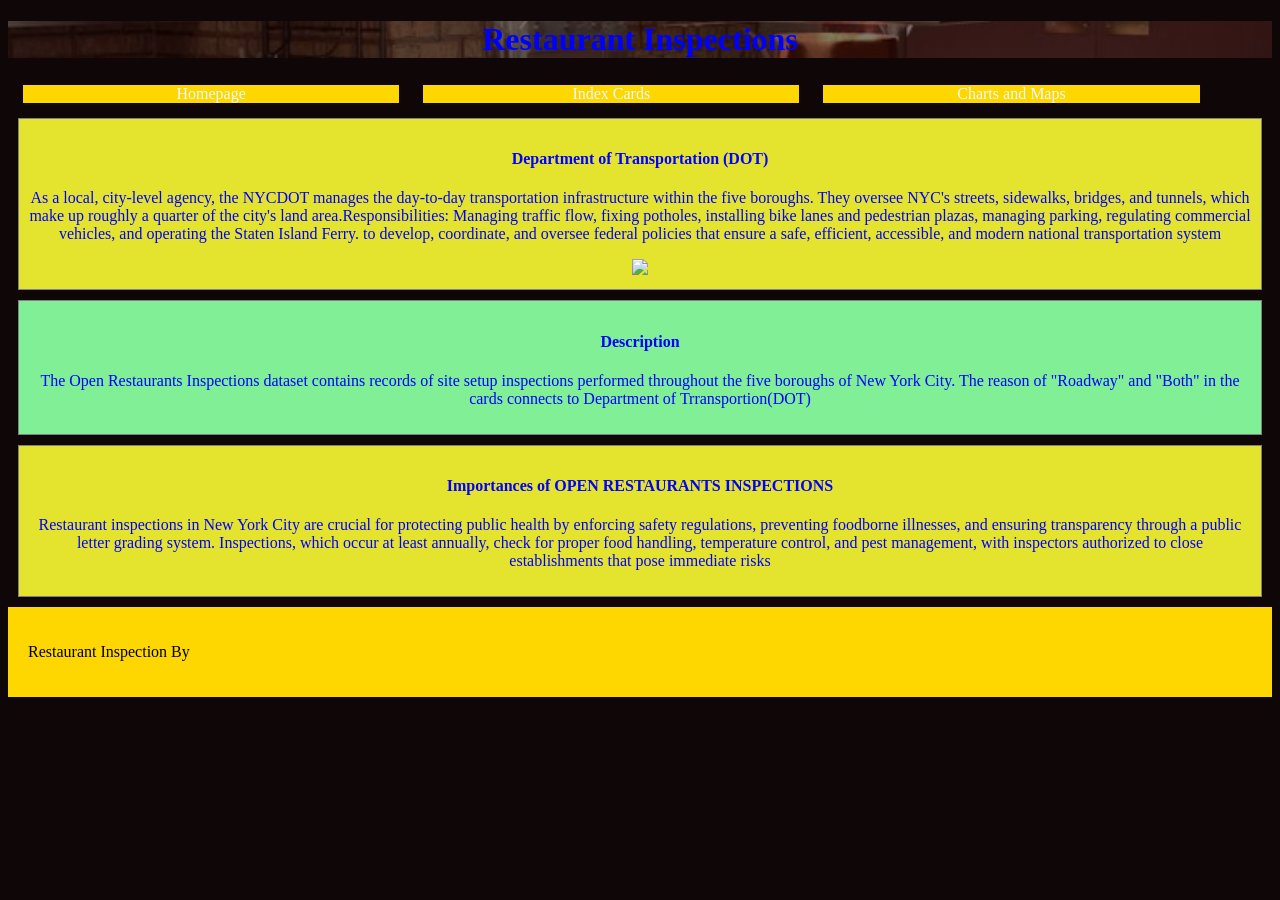
==== index.html @ 38559912 "sss" ====
<!DOCTYPE html>
<html>
    <title>Resturant Data </title>
    <link href="style.css" rel="stylesheet" type="text/css"/>
  </head>
 
 <body>
    <div class ="banner">
   <div class ="hero-image">
  <h1>Restaurant Inspections</h1>
  </div>
</div>
<style>
body{
  
  background-color: rgb(15, 6, 7);
  color:blue;
}
</style>
<nav class ="container">
    <a href ="index.html"> Homepage</a>
    <a href ="cards.html">Index Cards</a>
    <a href ="charts.html"> Charts and Maps</a>
    </nav>
   
    <div class="one">
    <h4>Department of Transportation (DOT)</h4>
    <p>As a local, city-level agency, the NYCDOT manages the day-to-day transportation infrastructure within the five boroughs. They oversee NYC's streets, sidewalks, bridges, and tunnels, which make up roughly a quarter of the city's land area.Responsibilities: Managing traffic flow, fixing potholes, installing bike lanes and pedestrian plazas, managing parking, regulating commercial vehicles, and operating the Staten Island Ferry.
    to develop, coordinate, and oversee federal policies that ensure a
    safe, efficient, accessible, and modern national transportation system</p>

    <img src ="https://www.new-york-city-travel-tips.com/wordpress/wp-content/uploads/2014/07/sanitary-inspection-grade-NYC-A-B-C-MPVNY-330x136.jpg">
    </div>
  
    <div id="two">
    <h4>Description</h4>
     <p>The Open Restaurants Inspections dataset contains records of site setup inspections performed throughout the five boroughs of New York City. The reason of "Roadway" and "Both" in the cards connects to Department of Trransportion(DOT)</p>
    </div>
 
    <div class="three">
    <h4>Importances of OPEN RESTAURANTS INSPECTIONS</h4>
    <p>Restaurant inspections in New York City are crucial for protecting public health by enforcing safety regulations, preventing foodborne illnesses, and ensuring transparency through a public letter grading system. Inspections, which occur at least annually, check for proper food handling, temperature control, and pest management, with inspectors authorized to close establishments that pose immediate risks</p>
    </div>
    
    
    <div id="footer" class="container">
   <p>Restaurant Inspection By </p>
    </div>
  </body>
</html>
---- style.css ----
.hero-image {
  background-image: linear-gradient(rgba(0, 0, 0, 0.5), rgba(0, 0, 0, 0.5)),
   url(Ratatouille\ Pixar\ Kitchen.jpg);
  height: 500%;
  background-position: center;
  background-repeat: no-repeat;
  background-size: cover;
  position: relative;
}

.banner{
  text-align: center;
}

nav{
  padding:5px
}

nav a{
  color:aliceblue;
  margin:0 10px 0 10px;
  display:inline-block;
  width:30%;
  text-align:center;
  background-color: gold;
}

nav a :hover{
 border-bottom: 2px soild black ;
 }

 a{
  text-decoration: none;
}

#footer{
  background-color:gold ;
  color:black;
  padding: 20px;
}
.one{
  flex:1;
  margin:10px;
  padding:10px;
  border:1px solid gray;
  text-align:center;
  background-color:rgb(228, 228, 46);
}
.three{
  flex:1;
  margin:10px;
  padding:10px;
  border:1px solid gray;
  text-align:center;
  background-color:rgb(228, 228, 46);
}

#two{
  flex:1;
  margin:10px;
  padding:10px;
  border:1px solid gray;
  text-align:center;
  background-color:rgb(129, 239, 149);
}
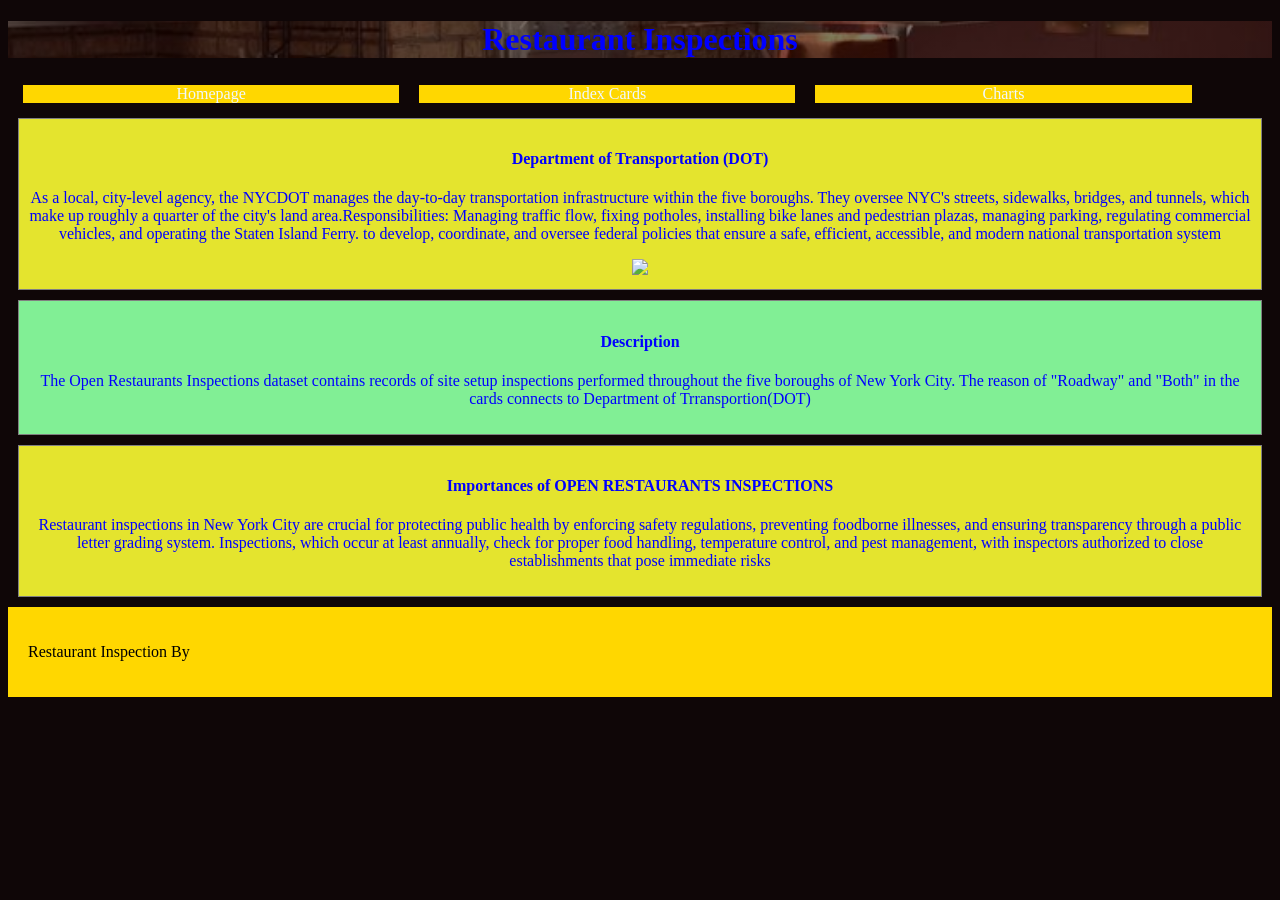
==== commit 202cd44f: "site" ====
--- a/index.html
+++ b/index.html
@@ -20,7 +20,7 @@
 <nav class ="container">
     <a href ="index.html"> Homepage</a>
     <a href ="cards.html">Index Cards</a>
-    <a href ="charts.html"> Charts and Maps</a>
+    <a href ="charts.html"> Charts</a>
     </nav>
    
     <div class="one">
--- a/style.css
+++ b/style.css
@@ -62,4 +62,19 @@
   border:1px solid gray;
   text-align:center;
   background-color:rgb(129, 239, 149);
+}
+
+.card{
+  flex:1;
+  margin:10px;
+  padding:10px;
+  border:1px solid gray;
+  text-align:center;
+  background-color: black;
+  color:white;
+}
+.container{
+  display:flex;
+  padding:px;
+  flex-wrap:wrap;
 }
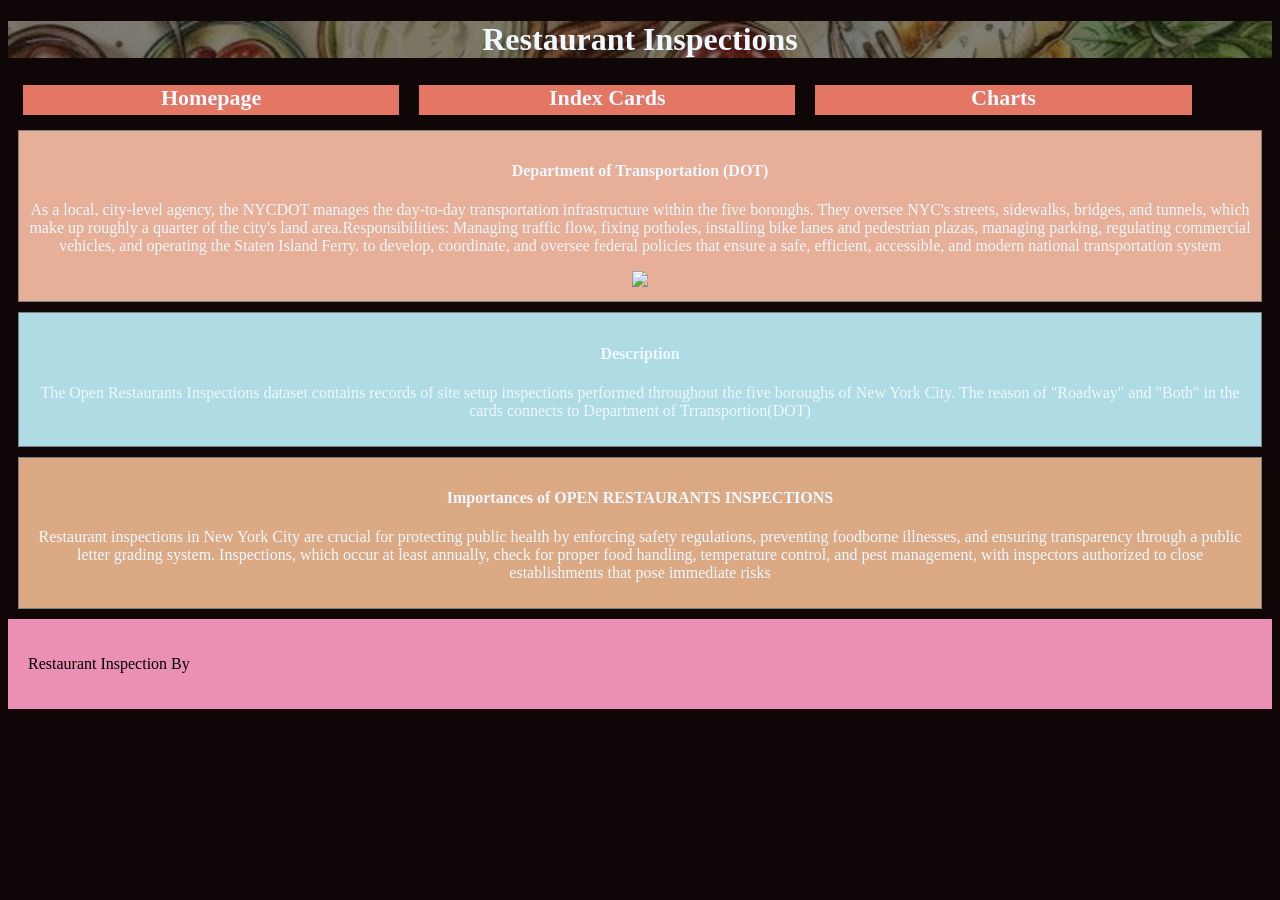
==== commit a593260d: "four" ====
--- a/index.html
+++ b/index.html
@@ -14,13 +14,13 @@
 body{
   
   background-color: rgb(15, 6, 7);
-  color:blue;
+  color:aliceblue;
 }
 </style>
 <nav class ="container">
     <a href ="index.html"> Homepage</a>
-    <a href ="cards.html">Index Cards</a>
-    <a href ="charts.html"> Charts</a>
+    <a href ="info.html">Index Cards</a>
+    <a href ="analysis.html"> Charts</a>
     </nav>
    
     <div class="one">
--- a/style.css
+++ b/style.css
@@ -1,10 +1,17 @@
+
+body{
+  
+  background-color: rgb(15, 6, 7);
+  color:whitesmoke;
+}
+
 .hero-image {
   background-image: linear-gradient(rgba(0, 0, 0, 0.5), rgba(0, 0, 0, 0.5)),
-   url(Ratatouille\ Pixar\ Kitchen.jpg);
-  height: 500%;
-  background-position: center;
+   url(_\ \(2\).jpeg);
+  height: 100%;
+  background-position:top;
   background-repeat: no-repeat;
-  background-size: cover;
+  background-size:100%;
   position: relative;
 }
 
@@ -20,9 +27,12 @@
   color:aliceblue;
   margin:0 10px 0 10px;
   display:inline-block;
+  height: 30px;;
   width:30%;
   text-align:center;
-  background-color: gold;
+  background-color: rgb(227, 119, 100);
+  font-weight: bold;
+  font-size: 22px;
 }
 
 nav a :hover{
@@ -34,7 +44,7 @@
 }
 
 #footer{
-  background-color:gold ;
+  background-color:rgb(236, 143, 181) ;
   color:black;
   padding: 20px;
 }
@@ -44,7 +54,7 @@
   padding:10px;
   border:1px solid gray;
   text-align:center;
-  background-color:rgb(228, 228, 46);
+  background-color:rgb(231, 175, 152);
 }
 .three{
   flex:1;
@@ -52,7 +62,7 @@
   padding:10px;
   border:1px solid gray;
   text-align:center;
-  background-color:rgb(228, 228, 46);
+  background-color:rgb(220, 169, 133);
 }
 
 #two{
@@ -61,7 +71,7 @@
   padding:10px;
   border:1px solid gray;
   text-align:center;
-  background-color:rgb(129, 239, 149);
+  background-color:rgb(174, 219, 228);
 }
 
 .card{
@@ -70,11 +80,35 @@
   padding:10px;
   border:1px solid gray;
   text-align:center;
-  background-color: black;
+  background-color: rgb(0, 0, 0);
   color:white;
 }
 .container{
   display:flex;
   padding:px;
   flex-wrap:wrap;
+}
+
+#map{
+  flex:1;
+  width:90%;
+  height:600px;
+  border-radius:10px;
+  box-shadow:2px 2px 2px white;
+}
+
+ #leftPanel{
+   flex:1;
+   max-height:800px;;
+   overflow-y:scroll;
+ }
+
+.button{
+  text-decoration:none;
+  background-color:blue;
+  color:white;
+  border-radius:4px;
+  padding:6px;
+  box-shadow:2px 2px 2px black;
+  cursor: pointer;
 }
